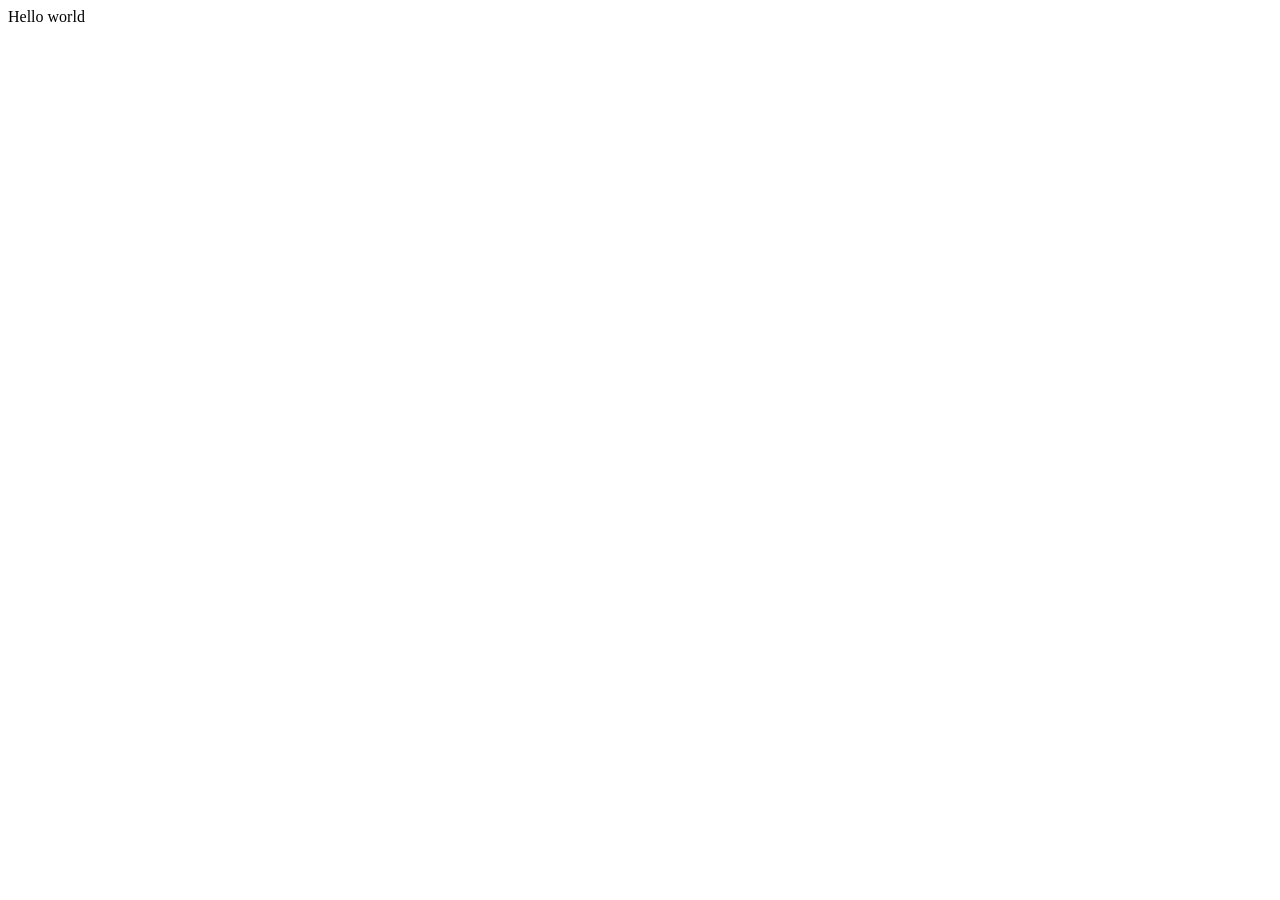
==== blog.html @ f9189630 "blog.html" ====
<!DOCTYPE html>
<html lang="en">
<head>
    <meta charset="UTF-8">
    <meta name="viewport" content="width=device-width, initial-scale=1.0">
    <title>About</title>
</head>
<body>
    Hello world
</body>
</html>
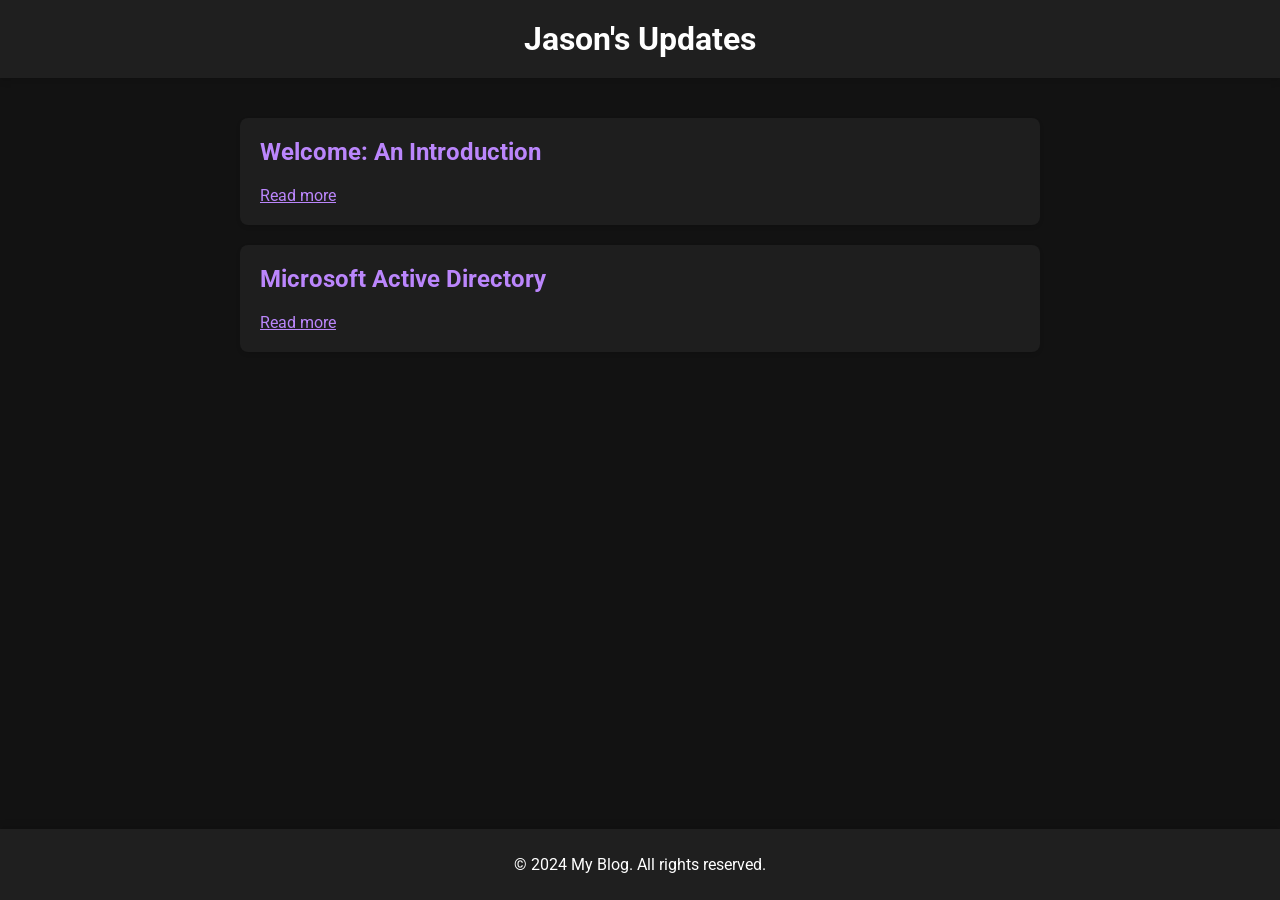
==== commit 0b90917b: "Update UI blog.html" ====
--- a/blog.html
+++ b/blog.html
@@ -3,9 +3,113 @@
 <head>
     <meta charset="UTF-8">
     <meta name="viewport" content="width=device-width, initial-scale=1.0">
-    <title>About</title>
+    <title>Who is Jason? - Blog</title>
+    <style>
+        @import url('https://fonts.googleapis.com/css2?family=Roboto:wght@400;500&display=swap');
+
+        body {
+            font-family: 'Roboto', sans-serif;
+            margin: 0;
+            padding: 0;
+            background-color: #121212;
+            color: #e0e0e0;
+        }
+
+        .container {
+            max-width: 800px;
+            margin: 0 auto;
+            padding: 20px;
+        }
+
+        header {
+            background-color: #1f1f1f;
+            color: #ffffff;
+            padding: 20px 0;
+            text-align: center;
+            box-shadow: 0 4px 6px rgba(0, 0, 0, 0.1);
+        }
+
+        header h1 {
+            margin: 0;
+        }
+
+        .blog-post {
+            background-color: #1e1e1e;
+            margin: 20px 0;
+            padding: 20px;
+            border-radius: 8px;
+            box-shadow: 0 2px 4px rgba(0, 0, 0, 0.1);
+            cursor: pointer;
+            transition: all 0.3s ease;
+        }
+
+        .blog-post:hover {
+            background-color: #2a2a2a;
+        }
+
+        .blog-post h2 {
+            margin-top: 0;
+            color: #bb86fc;
+        }
+
+        .blog-post p {
+            color: #e0e0e0;
+            line-height: 1.6;
+            display: none;
+        }
+
+        .blog-post .read-more {
+            color: #bb86fc;
+            text-decoration: underline;
+            margin-top: 10px;
+            display: block;
+        }
+
+        .blog-post.expanded p {
+            display: block;
+        }
+
+        .blog-post.expanded .read-more {
+            display: none;
+        }
+
+        footer {
+            background-color: #1f1f1f;
+            color: #ffffff;
+            text-align: center;
+            padding: 10px 0;
+            position: fixed;
+            width: 100%;
+            bottom: 0;
+            box-shadow: 0 -4px 6px rgba(0, 0, 0, 0.1);
+        }
+    </style>
 </head>
 <body>
-    Hello world
+    <header>
+        <h1>Jason's Updates</h1>
+    </header>
+    <div class="container">
+        <div class="blog-post" onclick="togglePost(this)">
+            <h2>Welcome: An Introduction</h2>
+            <p>Hello Everyone, Welcome to my blog site: <a href="https://whoisjason.me/blog.html"> whoisjason.me </a> where I will be showcasing my tech projects. I have a passion for Computers and the different underlying technologies that drive them. I am driven and motivated to learn new things within the interesting world of technology. Here on my blog I intend to post updates on the different projects I'm working on, and how I did such projects. Here I will attempt to document my process of implementing different technologies into my life. I have successfully in the past launched and hosted websites running on a raspberry pi in my home, and want to create written documentation for how I attempted this process and what brought me the most success and the different paths I've taken and how I have chosen to personally implement technology into our life. </p>
+            <span class="read-more">Read more</span>
+        </div>
+        <div class="blog-post" onclick="togglePost(this)">
+            <h2>Microsoft Active Directory</h2>
+            <p>Ut enim ad minim veniam, quis nostrud exercitation ullamco laboris nisi ut aliquip ex ea commodo consequat. Ut enim ad minim veniam, quis nostrud exercitation ullamco laboris nisi ut aliquip ex ea commodo consequat. Ut enim ad minim veniam, quis nostrud exercitation ullamco laboris nisi ut aliquip ex ea commodo consequat.</p>
+            <span class="read-more">Read more</span>
+        </div>
+        <!-- Add more blog posts as needed -->
+    </div>
+    <footer>
+        <p>&copy; 2024 My Blog. All rights reserved.</p>
+    </footer>
+
+    <script>
+        function togglePost(postElement) {
+            postElement.classList.toggle('expanded');
+        }
+    </script>
 </body>
 </html>
